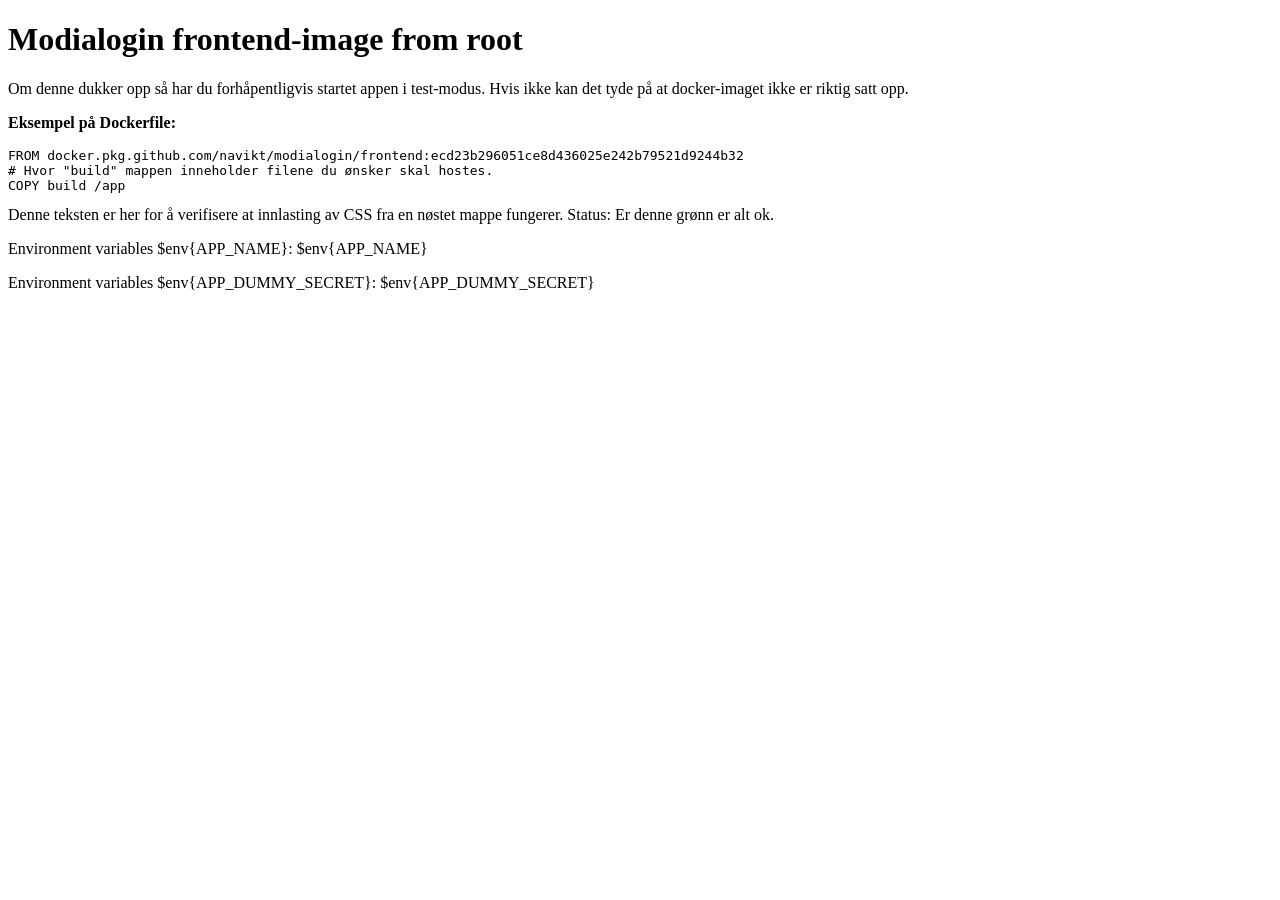
==== frontend-app/www/index.html @ b331e2b8 "[OPP-1461] legge til manglende feature fra nginx-image Manglet oppsett for proxying, og injecting av" ====
<!DOCTYPE html>
<html lang="en">
<head>
    <meta charset="UTF-8">
    <title>Modialogin frontend-image</title>
    <link rel="stylesheet" href="/frontend/static/css/index.css">
</head>
<body>
<h1>Modialogin frontend-image from root</h1>
<p>
    Om denne dukker opp så har du forhåpentligvis startet appen i test-modus.
    Hvis ikke kan det tyde på at docker-imaget ikke er riktig satt opp.
</p>
<p>
    <b>Eksempel på Dockerfile:</b>
</p>
<pre>
FROM docker.pkg.github.com/navikt/modialogin/frontend:ecd23b296051ce8d436025e242b79521d9244b32
# Hvor "build" mappen inneholder filene du ønsker skal hostes.
COPY build /app
</pre>

<div>
    Denne teksten er her for å verifisere at innlasting av CSS fra en nøstet mappe fungerer.
    Status: <span class="verifier">Er denne grønn er alt ok.</span>
</div>
<p>
    Environment variables &#36;env{APP_NAME}: $env{APP_NAME}
</p>
<p>
    Environment variables 	&#36;env{APP_DUMMY_SECRET}: $env{APP_DUMMY_SECRET}
</p>
</body>
</html>
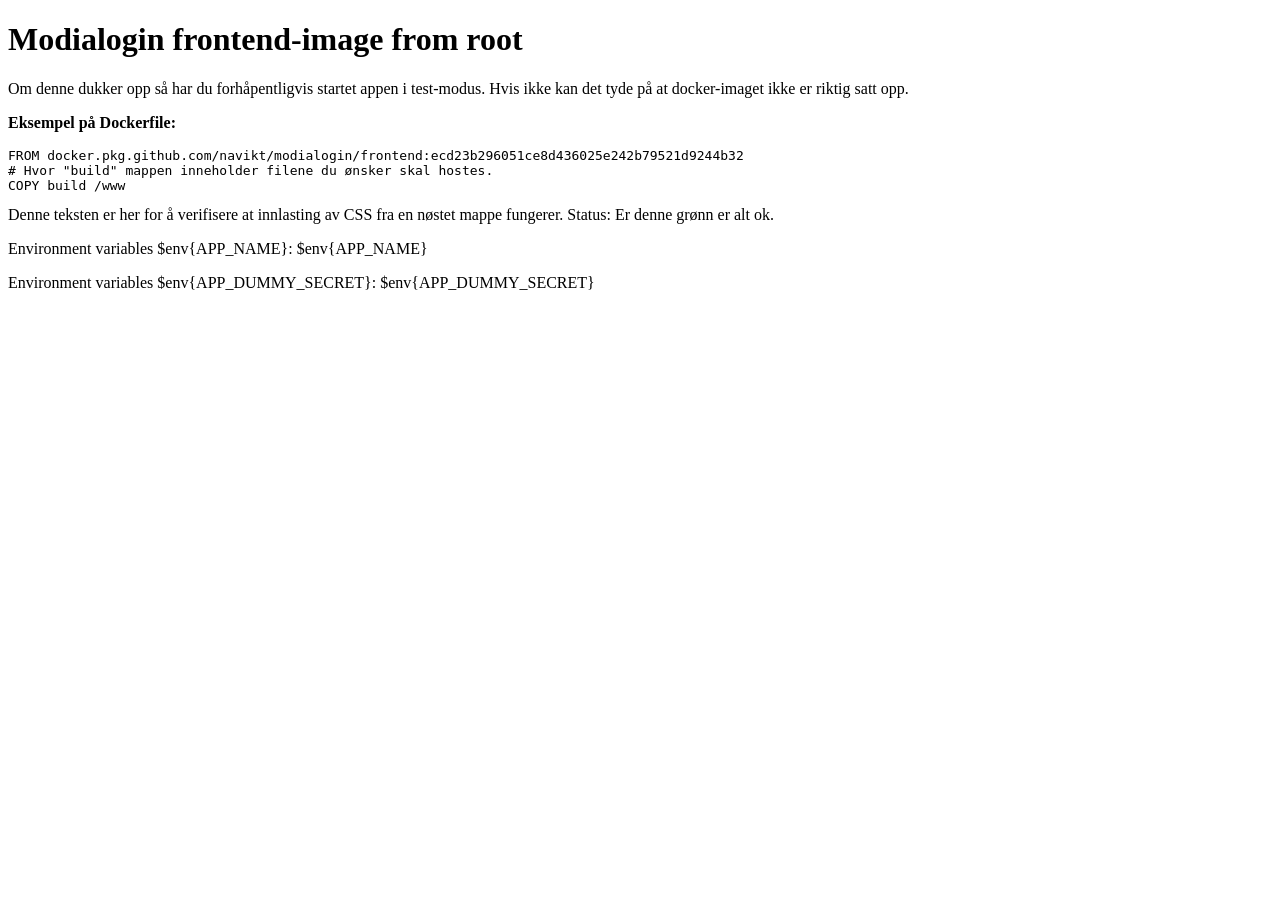
==== commit 970b2839: "[KAIZEN-0] flytte static innhold til www-mappen /app mappen er brukt av java-imaget og inneholder bl" ====
--- a/frontend-app/www/index.html
+++ b/frontend-app/www/index.html
@@ -17,7 +17,7 @@
 <pre>
 FROM docker.pkg.github.com/navikt/modialogin/frontend:ecd23b296051ce8d436025e242b79521d9244b32
 # Hvor "build" mappen inneholder filene du ønsker skal hostes.
-COPY build /app
+COPY build /www
 </pre>
 
 <div>
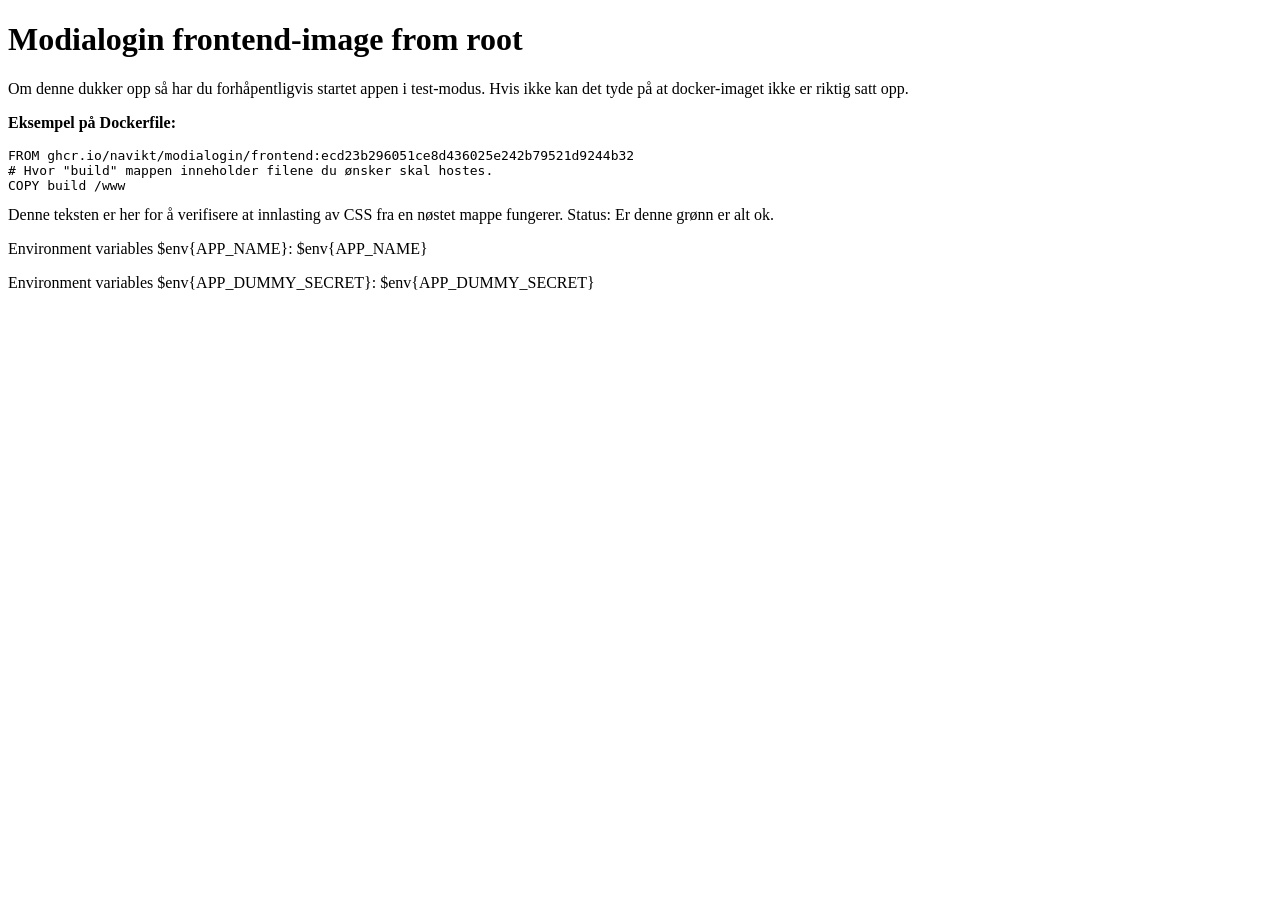
==== commit 812cf357: "[OPP-1490] Skifte pub fra docker til ghcr.io docker.pkg.github.com er deprecated, erstattet med ghcr" ====
--- a/frontend-app/www/index.html
+++ b/frontend-app/www/index.html
@@ -2,6 +2,7 @@
 <html lang="en">
 <head>
     <meta charset="UTF-8">
+    <link rel="shortcut icon" href="/frontend/favicon.ico">
     <title>Modialogin frontend-image</title>
     <link rel="stylesheet" href="/frontend/static/css/index.css">
 </head>
@@ -15,7 +16,7 @@
     <b>Eksempel på Dockerfile:</b>
 </p>
 <pre>
-FROM docker.pkg.github.com/navikt/modialogin/frontend:ecd23b296051ce8d436025e242b79521d9244b32
+FROM ghcr.io/navikt/modialogin/frontend:ecd23b296051ce8d436025e242b79521d9244b32
 # Hvor "build" mappen inneholder filene du ønsker skal hostes.
 COPY build /www
 </pre>
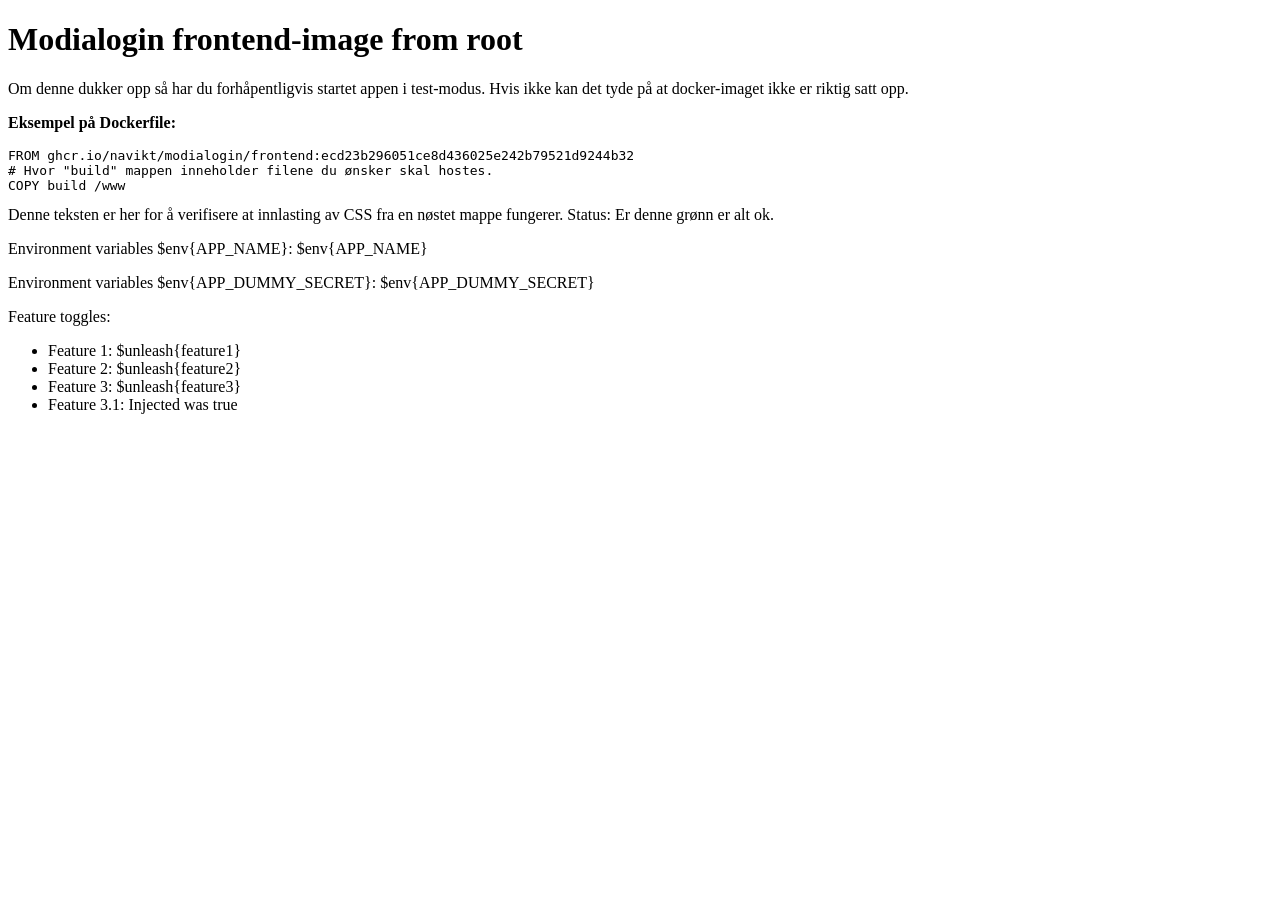
==== commit 42c3bde4: "[KAIZEN-0] legge til støtte for unleash variabler i templates" ====
--- a/frontend-app/www/index.html
+++ b/frontend-app/www/index.html
@@ -31,5 +31,18 @@
 <p>
     Environment variables 	&#36;env{APP_DUMMY_SECRET}: $env{APP_DUMMY_SECRET}
 </p>
+<p>
+    Feature toggles:
+<ul>
+    <li>Feature 1: $unleash{feature1}</li>
+    <li>Feature 2: $unleash{feature2}</li>
+    <li>Feature 3: $unleash{feature3}</li>
+    <li>Feature 3.1: <span id="injecthere"></span></li>
+</ul>
+</p>
 </body>
+<script>
+    const injectedFt = Boolean("$unleash{feature3}");
+    document.getElementById("injecthere").innerText = injectedFt ? 'Injected was true' : 'Injected was false';
+</script>
 </html>
